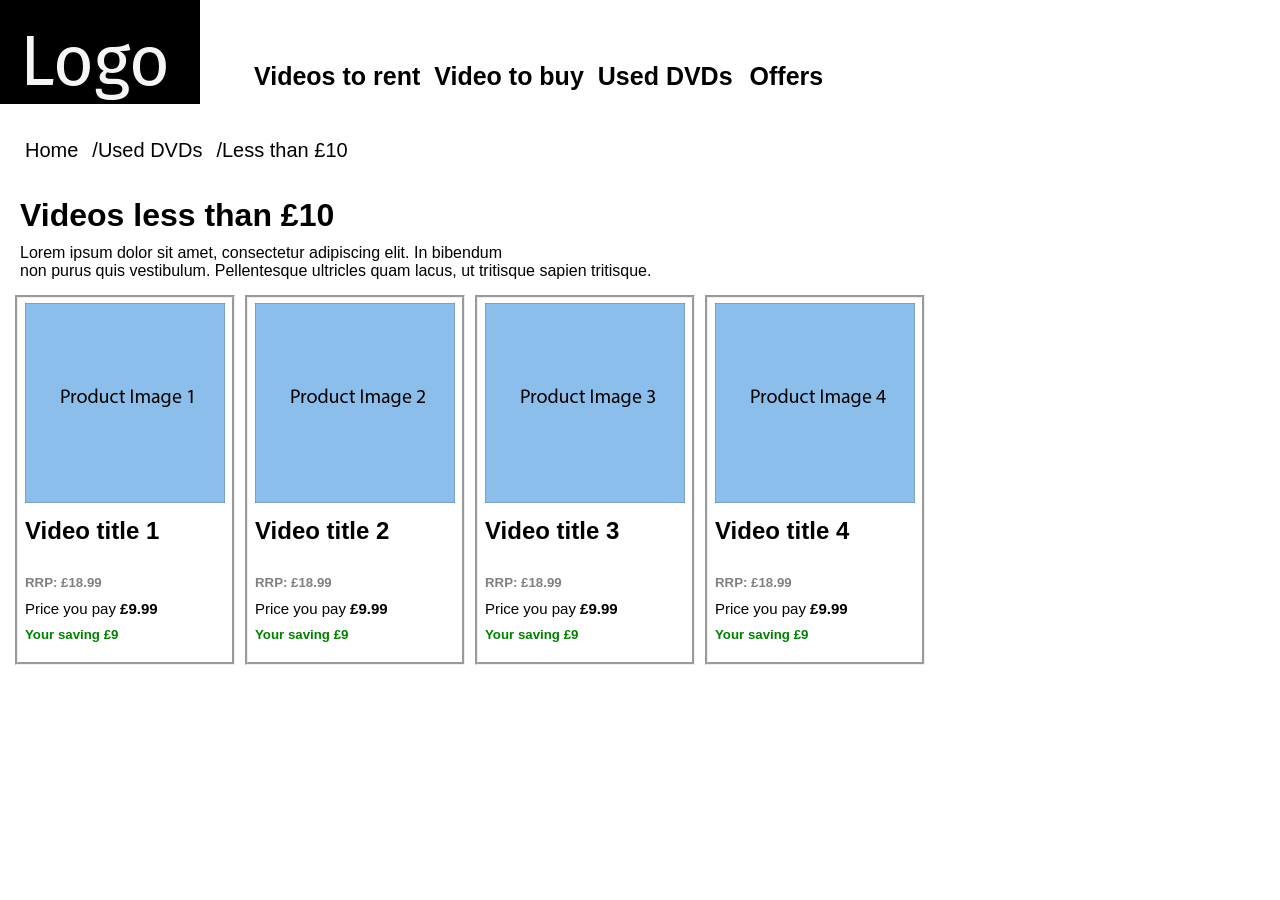
==== index.html @ e7803dee "brief complet pour page web" ====
<!DOCTYPE html>
<html lang="en">
<head>
    <meta charset="UTF-8">
    <meta http-equiv="X-UA-Compatible" content="IE=edge">
    <meta name="viewport" content="width=device-width, initial-scale=1.0">
    <title>Videos store</title>
    <link rel="stylesheet" href="style.css">
</head>
<body>
    <header>
            <nav>
                <ul>
                    <li id="logo">Logo</li>
                    <li><a href="bonjour.html"> <strong>Videos to rent</strong></a></li> 
                    <li><a href="bonjour.html"><strong>Video to buy</strong></a></li> 
                    <li><a href="bonjour.html"><strong>Used DVDs </strong></a></li> 
                    <li><a href="bonjour.html"><strong>Offers</strong></a></li>
                </ul>
            </nav>
    </header>

    <section>
        <ul>
            <li><a href="bonjour.html">Home</a></li> 
            <li><a href="bonjour.html">Used DVDs</a></li>
            <li><a href="bonjour.html">Less than £10</a></li>
        </ul>
    </section>
    
    <div class="paragraph">
        <h1><strong> Videos less than £10</strong></h1>
        <p>Lorem ipsum dolor sit amet, consectetur adipiscing elit. In bibendum <br>
            non purus quis vestibulum. Pellentesque ultricles quam lacus, ut tritisque sapien tritisque.
        </p>
    </div>
    <div class="produits">
        <div class="p1">
            <img src="product-img1.png" height="200px" width="200px" class="pic">
            <h2><a href="bonjour.html" class="ad"><strong>Video title 1</strong></a></h2>
            <spam>
            <h5 class="rrp">RRP: £18.99</h5>
            <p class="prix">Price you pay <strong>£9.99</strong></p>
            <h5 class="saving">Your saving £9</h5>
        </div>
        <div class="p2">
            <img src="product-img2.png" height="200px" width="200px" class="pic">
            <h2><a href="bonjour.html" class="ad"><strong>Video title 2</strong></a></h2>
            <spam>
            <h5 class="rrp">RRP: £18.99</h5>
            <p class="prix">Price you pay <strong>£9.99</strong></p>
            <h5 class="saving">Your saving £9</h5>
            </spam>
        </div>
        <div class="p3">
            <img src="product-img3.png" height="200px" width="200px" class="pic">
            <h2><a href="bonjour.html" class="ad"><strong>Video title 3</strong></a></h2>
            <spam>
            <h5 class="rrp">RRP: £18.99</h5>
            <p class="prix">Price you pay <strong>£9.99</strong></p>
            <h5 class="saving">Your saving £9</h5>
            </spam>
        </div>
        <div class="p4">
            <img src="product-img4.png" height="200px" width="200px" class="pic">
            <h2><a href="bonjour.html" class="ad"><strong>Video title 4</strong></a></h2>
            <spam>
            <h5 class="rrp">RRP: £18.99</h5>
            <p class="prix">Price you pay <strong>£9.99</strong></p>
            <h5 class="saving">Your saving £9</h5>
            </spam>
        </div>

    </div>

</body>
---- style.css ----
@import url('https://fonts.googleapis.com/css2?family=Fira+Sans:wght@100&family=Lato:ital,wght@1,400;1,900&family=Work+Sans:wght@600&display=swap');
@import url('https://fonts.googleapis.com/css2?family=Fira+Sans:wght@100&family=Lato:ital,wght@1,400;1,900&family=Work+Sans:wght@500&display=swap');

*
{

margin: 0px;
margin-top: 10px;
padding:0px;
}
nav ul li {
    list-style-type: none; 
    display: inline;
    padding: 20px 10px 0px 0px;
    font-size: 25px;
    font-family:Arial, Helvetica, sans-serif;
    
}
nav ul li a{
    text-decoration: none;
    color: black;

}
nav ul #logo{
    box-sizing: border-box;
    border: 20px 0px 20px auto ;
    margin:20px 1px 10px 0px;
    padding-left: 20px;
    margin-right: 50px;
    padding-right: 30px;
    padding-top: 100px;
    padding-bottom: 0px;
    font-family: 'Fira Sans', sans-serif;
    color:whitesmoke;
    background-color: black;
    font-size: 70px;
    


}
.paragraph{
    margin-left: 20px;
    font-family:Arial, Helvetica, sans-serif;
}
section ul {
    list-style-type: none;
    padding: 20px;

}
section ul li{
    display: inline-block;
    margin: 5px;
    font-size: 20px;
    font-family:Arial, Helvetica, sans-serif;
}
section ul li + li:before{
    content: "/";
}
section ul li a {
    text-decoration: none;
    color: black;
}
.produits{
    display: flex;
    margin-left: 10px;
    margin-bottom: 10px;
}
.produits>div
{
    padding: 0px 7px;
    margin: 5px;
}
.produits .rrp {
    color: gray;
}
.produits .saving {
    color:green;
    margin-bottom: 20px;
}
.p1{
    border-style: groove;
    font-family:Arial, Helvetica, sans-serif;
    
}
.p2{
    border-style: groove;
    font-family:Arial, Helvetica, sans-serif;
}
.p3{
    border-style: groove;
    font-family:Arial, Helvetica, sans-serif;
}
.p4{
    border-style: groove;
    font-family:Arial, Helvetica, sans-serif;
}
.produits .pic{
    margin-top: 5px;
}
.produits .ad{
    text-decoration: none;
    color:black;
    
}
.produits .prix{
    font-family:sans-serif;
    font-size: 15px;
}
h2 {
    margin-bottom: 30px;
}
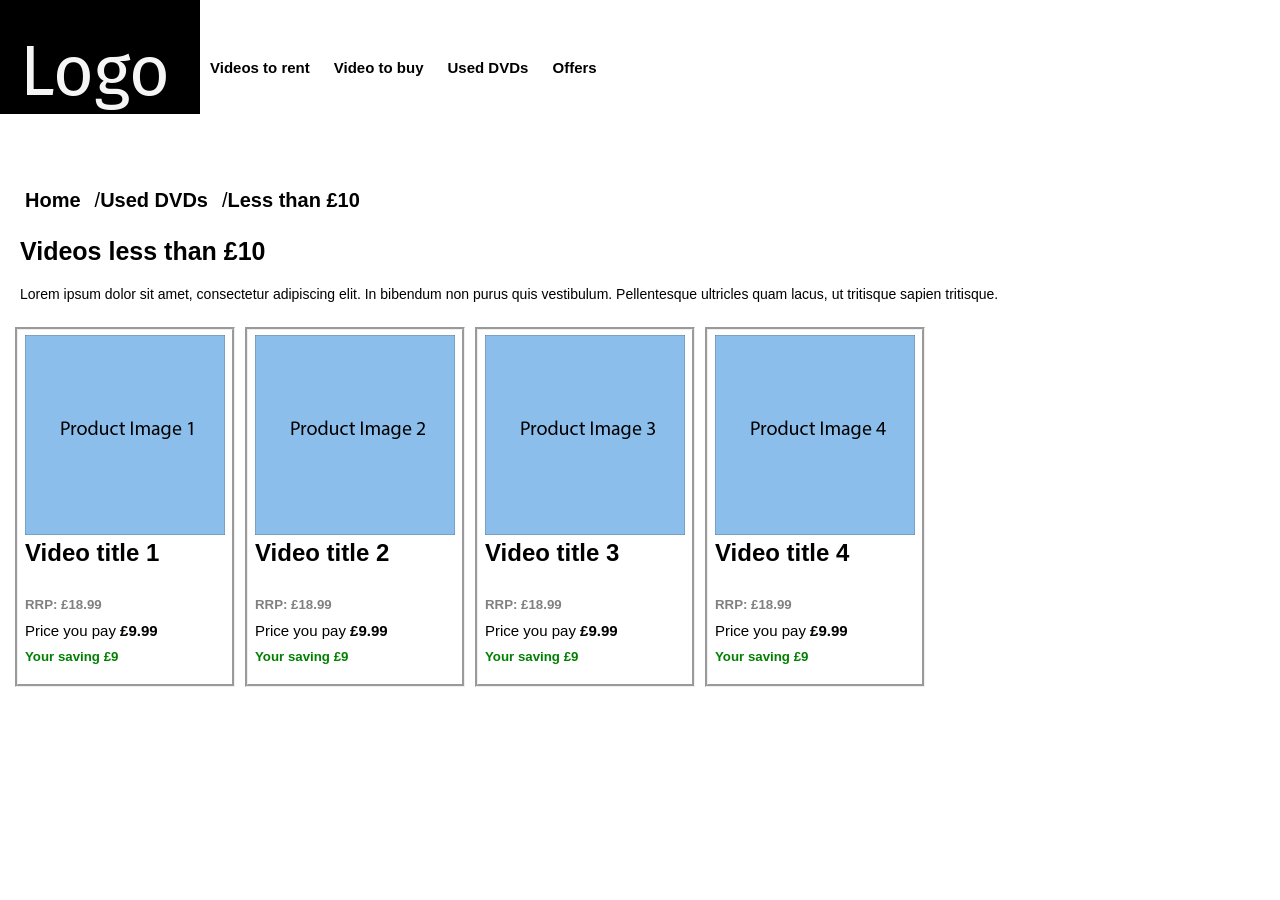
==== commit 0916953f: "Web et mobile version 500" ====
--- a/index.html
+++ b/index.html
@@ -6,13 +6,14 @@
     <meta name="viewport" content="width=device-width, initial-scale=1.0">
     <title>Videos store</title>
     <link rel="stylesheet" href="style.css">
+    
 </head>
 <body>
     <header>
             <nav>
+                <p id="logo">Logo</p>
                 <ul>
-                    <li id="logo">Logo</li>
-                    <li><a href="bonjour.html"> <strong>Videos to rent</strong></a></li> 
+                    <li class="first"><a href="bonjour.html"><strong>Videos to rent</strong></a></li> 
                     <li><a href="bonjour.html"><strong>Video to buy</strong></a></li> 
                     <li><a href="bonjour.html"><strong>Used DVDs </strong></a></li> 
                     <li><a href="bonjour.html"><strong>Offers</strong></a></li>
@@ -22,21 +23,21 @@
 
     <section>
         <ul>
-            <li><a href="bonjour.html">Home</a></li> 
-            <li><a href="bonjour.html">Used DVDs</a></li>
-            <li><a href="bonjour.html">Less than £10</a></li>
+            <li><a href="bonjour.html"><strong>Home</strong></a></li> 
+            <li><a href="bonjour.html"><strong>Used DVDs</strong></a></li>
+            <li><a href="bonjour.html" id="less"><strong>Less than £10</strong></a></li>
         </ul>
     </section>
     
     <div class="paragraph">
-        <h1><strong> Videos less than £10</strong></h1>
-        <p>Lorem ipsum dolor sit amet, consectetur adipiscing elit. In bibendum <br>
+        <h1 class="vod"><strong> Videos less than £10</strong></h1>
+        <p class="pour">Lorem ipsum dolor sit amet, consectetur adipiscing elit. In bibendum
             non purus quis vestibulum. Pellentesque ultricles quam lacus, ut tritisque sapien tritisque.
         </p>
     </div>
     <div class="produits">
         <div class="p1">
-            <img src="product-img1.png" height="200px" width="200px" class="pic">
+            <img src="product-img1.png"  class="pic">
             <h2><a href="bonjour.html" class="ad"><strong>Video title 1</strong></a></h2>
             <spam>
             <h5 class="rrp">RRP: £18.99</h5>
@@ -44,7 +45,7 @@
             <h5 class="saving">Your saving £9</h5>
         </div>
         <div class="p2">
-            <img src="product-img2.png" height="200px" width="200px" class="pic">
+            <img src="product-img2.png" class="pic">
             <h2><a href="bonjour.html" class="ad"><strong>Video title 2</strong></a></h2>
             <spam>
             <h5 class="rrp">RRP: £18.99</h5>
@@ -53,7 +54,7 @@
             </spam>
         </div>
         <div class="p3">
-            <img src="product-img3.png" height="200px" width="200px" class="pic">
+            <img src="product-img3.png" class="pic">
             <h2><a href="bonjour.html" class="ad"><strong>Video title 3</strong></a></h2>
             <spam>
             <h5 class="rrp">RRP: £18.99</h5>
@@ -62,7 +63,7 @@
             </spam>
         </div>
         <div class="p4">
-            <img src="product-img4.png" height="200px" width="200px" class="pic">
+            <img src="product-img4.png" class="pic">
             <h2><a href="bonjour.html" class="ad"><strong>Video title 4</strong></a></h2>
             <spam>
             <h5 class="rrp">RRP: £18.99</h5>
@@ -73,4 +74,5 @@
 
     </div>
 
-</body>+</body>
+
--- a/style.css
+++ b/style.css
@@ -1,47 +1,42 @@
 @import url('https://fonts.googleapis.com/css2?family=Fira+Sans:wght@100&family=Lato:ital,wght@1,400;1,900&family=Work+Sans:wght@600&display=swap');
 @import url('https://fonts.googleapis.com/css2?family=Fira+Sans:wght@100&family=Lato:ital,wght@1,400;1,900&family=Work+Sans:wght@500&display=swap');
 
-*
-{
-
-margin: 0px;
-margin-top: 10px;
-padding:0px;
-}
 nav ul li {
     list-style-type: none; 
     display: inline;
-    padding: 20px 10px 0px 0px;
-    font-size: 25px;
-    font-family:Arial, Helvetica, sans-serif;
-    
+    font-size: 20px;
+    font-family:Arial, Helvetica, sans-serif;
 }
 nav ul li a{
     text-decoration: none;
     color: black;
-
-}
-nav ul #logo{
-    box-sizing: border-box;
-    border: 20px 0px 20px auto ;
-    margin:20px 1px 10px 0px;
-    padding-left: 20px;
-    margin-right: 50px;
-    padding-right: 30px;
-    padding-top: 100px;
+    margin-top: 100px;
+    padding-top: 0px;
+    font-size: 15px;
+    padding-right: 10px;
+}
+.first{
+    margin-left: -30px;
+}
+nav #logo{
+    margin-top: 0px;
+    margin-left: 100px;
+    margin-right: 100px;
+    margin-bottom: 30px;
+    padding-left: 30px;
+    padding-right: 10px;
+    padding-top: 10px;
     padding-bottom: 0px;
     font-family: 'Fira Sans', sans-serif;
     color:whitesmoke;
     background-color: black;
     font-size: 70px;
-    
-
-
-}
-.paragraph{
-    margin-left: 20px;
-    font-family:Arial, Helvetica, sans-serif;
-}
+    border-style: none;
+    
+
+
+}
+
 section ul {
     list-style-type: none;
     padding: 20px;
@@ -49,19 +44,33 @@
 }
 section ul li{
     display: inline-block;
-    margin: 5px;
-    font-size: 20px;
+    margin: 1px;
+    font-size: 15px;
     font-family:Arial, Helvetica, sans-serif;
 }
 section ul li + li:before{
-    content: "/";
+    content: ">";
 }
 section ul li a {
     text-decoration: none;
+    color: rgb(97, 125, 214);
+    
+}
+#less{
     color: black;
 }
+.paragraph{
+    margin-left: 20px;
+    font-family:Arial, Helvetica, sans-serif;
+}
+.vod{
+    font-size: 25px;
+}
+.pour{
+    font-size: 14px;
+}
 .produits{
-    display: flex;
+    
     margin-left: 10px;
     margin-bottom: 10px;
 }
@@ -95,6 +104,8 @@
     font-family:Arial, Helvetica, sans-serif;
 }
 .produits .pic{
+    width: 450px;
+    height: 450px;
     margin-top: 5px;
 }
 .produits .ad{
@@ -109,3 +120,133 @@
 h2 {
     margin-bottom: 30px;
 }
+@media screen and (min-width:501px) {
+    @import url('https://fonts.googleapis.com/css2?family=Fira+Sans:wght@100&family=Lato:ital,wght@1,400;1,900&family=Work+Sans:wght@600&display=swap');
+    @import url('https://fonts.googleapis.com/css2?family=Fira+Sans:wght@100&family=Lato:ital,wght@1,400;1,900&family=Work+Sans:wght@500&display=swap');
+    
+    *
+    {
+        margin: 0px;
+        padding:0px;
+    }
+    nav{
+        display:flex;
+        
+    }
+    nav ul{
+        margin-top: 50px;
+        margin-left: 20px;
+    }
+    nav ul li {
+        list-style-type: none; 
+        display: inline;
+        padding: 20px 10px 0px 0px;
+        font-size: 25px;
+        font-family:Arial, Helvetica, sans-serif;
+        
+    }
+    nav ul li a{
+        text-decoration: none;
+        color: black;
+    
+    }
+    nav #logo{
+        width: 150px;
+        margin-left: 0px;
+        padding-left: 20px;
+        margin-right: 20px;
+        padding-right: 30px;
+        padding-top: 30px;
+        padding-bottom: 0px;
+        font-family: 'Fira Sans', sans-serif;
+        color:whitesmoke;
+        background-color: black;
+        font-size: 70px;
+        
+    
+    
+    }
+    .paragraph{
+        margin-left: 20px;
+        font-family:Arial, Helvetica, sans-serif;
+    }
+    section ul {
+        margin-top: 20px;
+        list-style-type: none;
+        padding: 20px;
+    
+    }
+    section ul li{
+        display: inline-block;
+        margin: 5px;
+        font-size: 20px;
+        font-family:Arial, Helvetica, sans-serif;
+    }
+    section ul li + li:before{
+        content: "/";
+    }
+    section ul li a {
+        text-decoration: none;
+        color: black;
+    }
+    .vod{
+        margin-bottom: 20px;
+    }
+    .pour{
+        margin-bottom: 20px;
+    }
+    .produits{
+        display: flex;
+        margin-left: 10px;
+        margin-bottom: 10px;
+    }
+    .produits>div
+    {
+        padding: 0px 7px;
+        margin: 5px;
+    }
+    .produits .rrp {
+        color: gray;
+    }
+    .produits .saving {
+        color:green;
+        margin-bottom: 20px;
+    }
+    .p1{
+        border-style: groove;
+        font-family:Arial, Helvetica, sans-serif;
+        
+    }
+    .p2{
+        border-style: groove;
+        font-family:Arial, Helvetica, sans-serif;
+    }
+    .p3{
+        border-style: groove;
+        font-family:Arial, Helvetica, sans-serif;
+    }
+    .p4{
+        border-style: groove;
+        font-family:Arial, Helvetica, sans-serif;
+    }
+    .produits .pic{
+        margin-top: 5px;
+        width: 200px;
+        height: 200px;
+    }
+    .produits .ad{
+        text-decoration: none;
+        color:black;
+        
+    }
+    .produits .prix{
+        font-family:sans-serif;
+        font-size: 15px;
+        margin-top: 10px;
+        margin-bottom: 10px;
+    }
+    h2 {
+        margin-bottom: 30px;
+    }
+
+}
